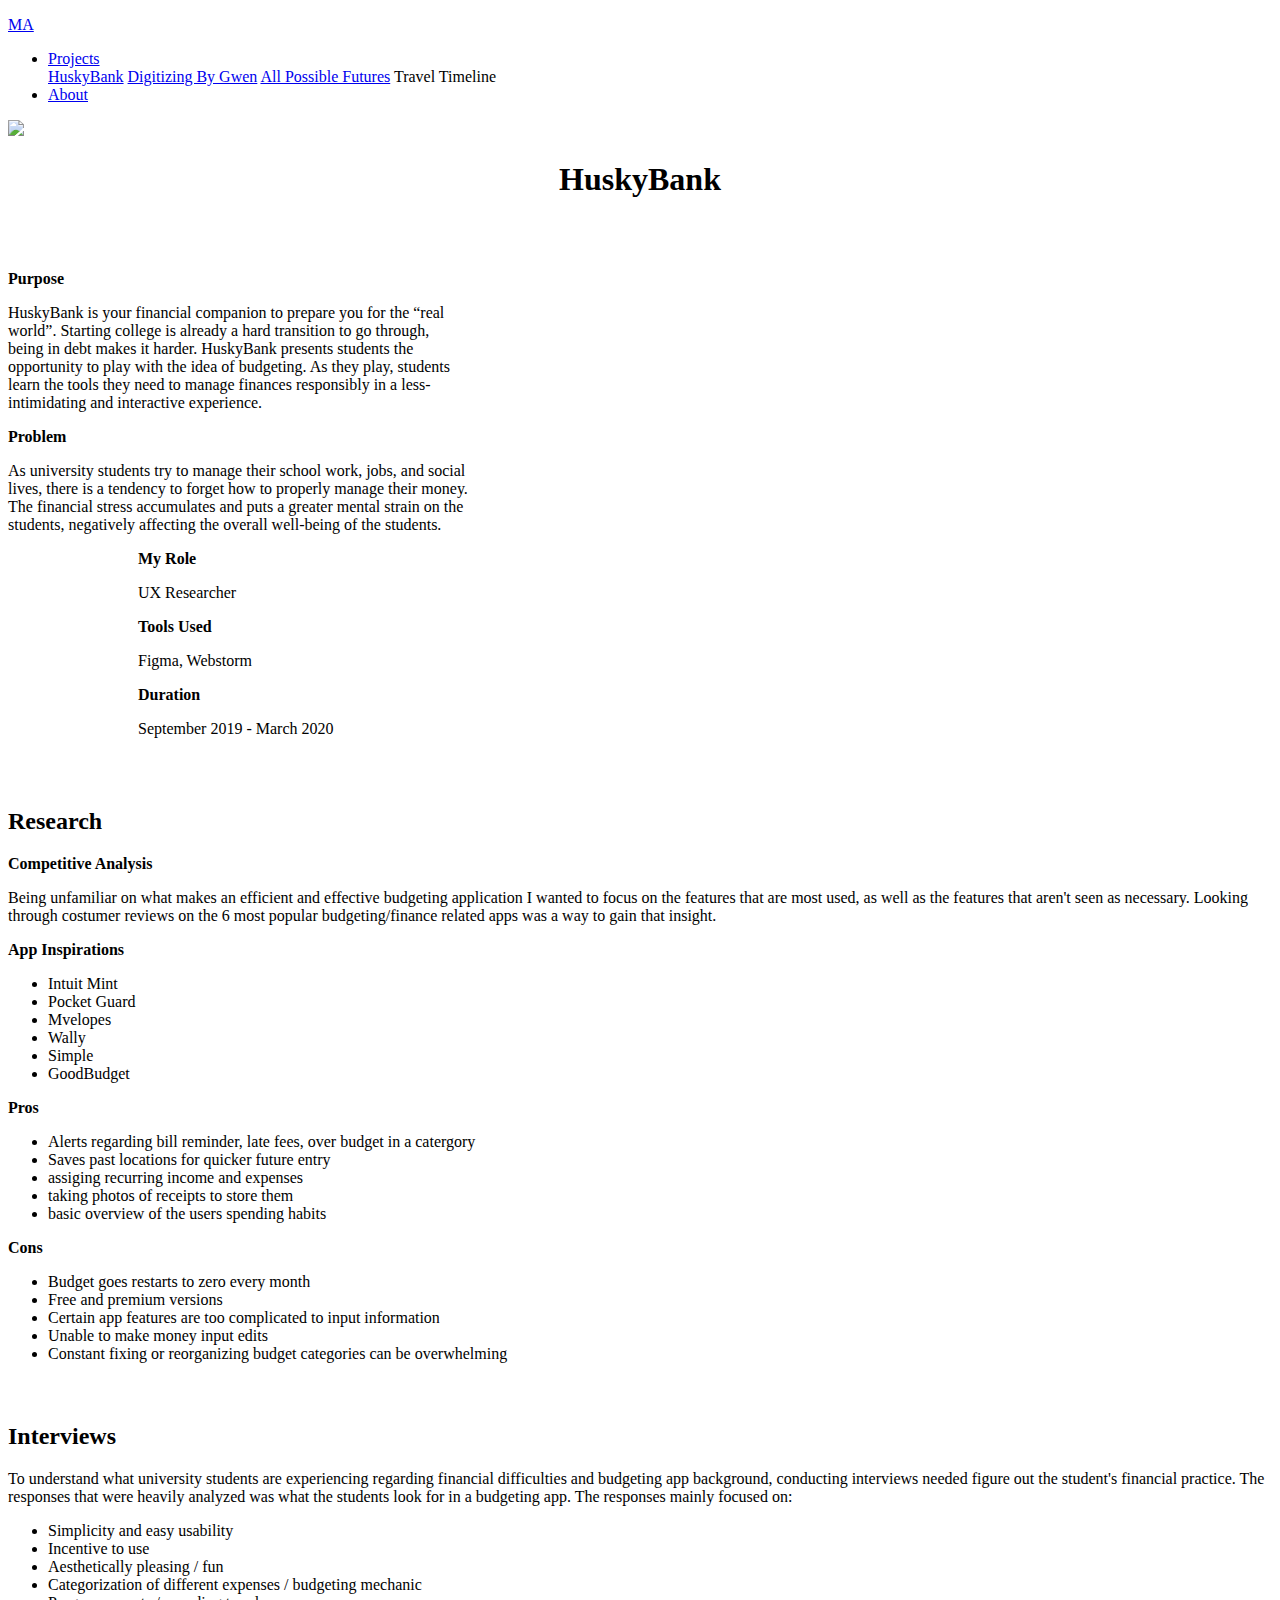
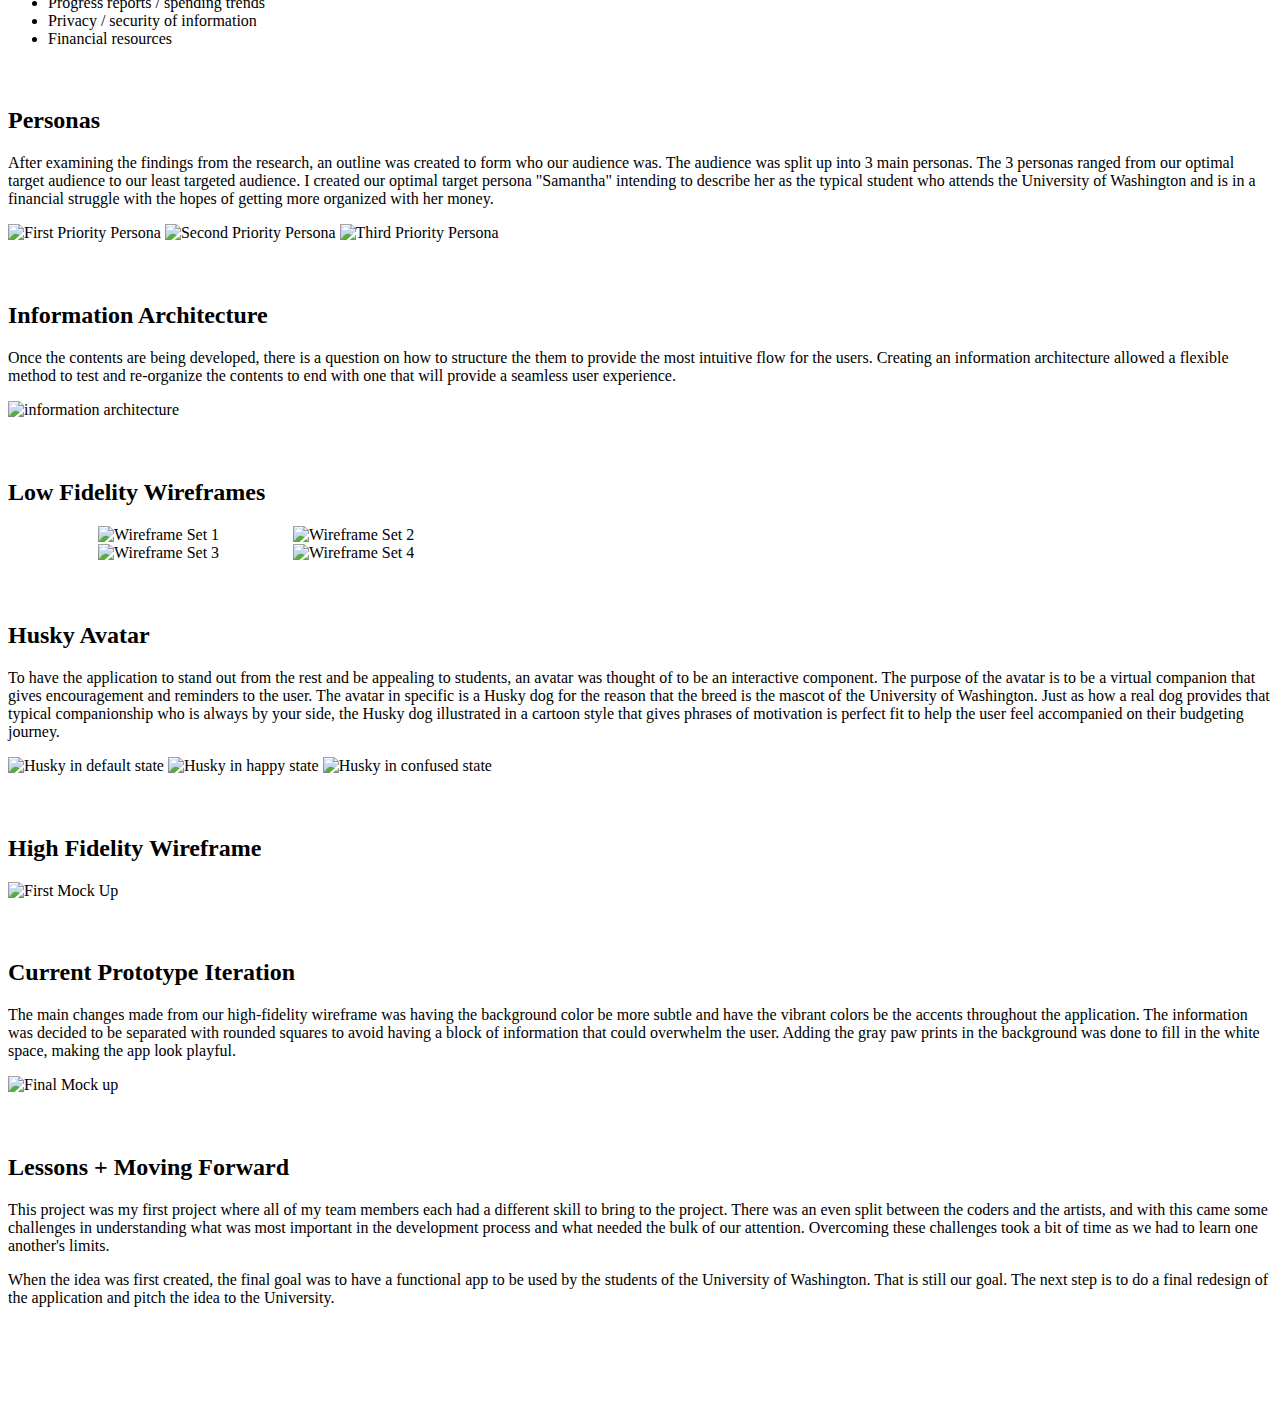
==== HuskyBankPage.html @ 7c109c4b "Update HuskyBankPage.html" ====
<!DOCTYPE html>
<html lang="en">
<head>
    <meta charset="utf-8" />
    <title>HuskyBank</title>
    <link href="css/layout.css" type="text/css" rel="stylesheet"/>
    <link href="css/fonts.css" type="text/css" rel="stylesheet"/>
</head>
    
<body> <!--width is 980px-->
    
    <header>
        
        <div class="navBar">
            <p class="Name"><a href="index.html">MA</a></p>
            <nav>
                <ul>
                    <li class="dropdown"><a href="Index.html" class="dropbtn">Projects</a>
                        <div class="dropdown-content">
                            <a href="HuskyBankPage.html">HuskyBank</a>
                            <a href="OsicizingBySwenPage.html">Digitizing By Gwen</a>
                            <a href="SeniorCapstone.html">All Possible Futures</a>
                            <a>Travel Timeline</a>
                        </div>
                    </li>
                    <li><a href="index.html#About">About</a></li>
                </ul>
            </nav>
        </div>
           
    </header>
     
    <img src="images/HomePage/HuskyBankCover2.png" class="topImage">
        
    <h1 style="text-align: center; padding-bottom: 50px;">HuskyBank</h1>
    
    <section id="GenInfo">
        <section class="container">
            <div style="width: 460px;">
                <p style="font-weight: bold;">Purpose</p> 
                <p>HuskyBank is your financial companion to prepare you for the “real world”. Starting college is already a hard transition to go through, being in debt makes it harder. HuskyBank presents students the opportunity to play with the idea of budgeting. As they play, students learn the tools they need to manage finances responsibly in a less-intimidating and interactive experience.</p> 
            </div>
      
            <div style="width: 460px;">
                <p style="font-weight: bold;">Problem</p>
                <p>As university students try to manage their school work, jobs, and social lives, there is a tendency to forget how to properly manage their money. The financial stress accumulates and puts a greater mental strain on the students, negatively affecting the overall well-being of the students.</p>
            </div>
        </section>

        <section class="container" style="padding-left: 130px;">
            <div>
                <p style="font-weight: bold;">My Role</p>
                <p>UX Researcher</p>
            </div>
    
            <div>
                <p style="font-weight: bold;">Tools Used</p>
                <p>Figma, Webstorm</p>
            </div>
    
            <div>
                <p style="font-weight: bold;">Duration</p>
                <p>September 2019 - March 2020</p>
            </div>
        </section>
    </section>
    
    <h2 class="InfoTitle" style="padding-top: 50px;">Research</h2>
    
    <!---------------------------------- Start of Competitive Analysis -------------------------------------->

    <div class="InfoParas">
        <p><b>Competitive Analysis</b></p>
        <p>Being unfamiliar on what makes an efficient and effective budgeting application I wanted to focus on the features that are most used, as well as the features that aren't seen as necessary. Looking through costumer reviews on the 6 most popular budgeting/finance related apps was a way to gain that insight.</p>
    </div>
    
    
    <div class="List">
            <p><b>App Inspirations</b></p>
                <ul>
                    <li>Intuit Mint</li>
                    <li>Pocket Guard</li>
                    <li>Mvelopes</li>
                    <li>Wally</li>
                    <li>Simple</li>
                    <li>GoodBudget</li>
                </ul>
    </div>

    <section id="PAndC">
            <div>
                <p><b>Pros</b></p>
                    <ul>
                        <li>Alerts regarding bill reminder, late fees, over budget in a catergory</li>
                        <li>Saves past locations for quicker future entry</li>
                        <li>assiging recurring income and expenses</li>
                        <li>taking photos of receipts to store them</li>
                        <li>basic overview of the users spending habits</li>
                    </ul>
           
            </div>
            <div>
                <p><b>Cons</b></p>
                    <ul>
                        <li>Budget goes restarts to zero every month</li>
                        <li>Free and premium versions</li>
                        <li>Certain app features are too complicated to input information</li>
                        <li>Unable to make money input edits</li>
                        <li>Constant fixing or reorganizing budget categories can be overwhelming</li>
                    </ul>
            </div>
        </section>
        
    <!---------------------------------- End of Competitive Analysis -------------------------------------->

    
    
    <!---------------------------------- Start of Interviews -------------------------------------->
    
    <div class="InfoParas">
        <h2 style="padding-top: 40px;">Interviews</h2>
        <p>To understand what university students are experiencing regarding financial difficulties and budgeting app background, conducting interviews needed figure out the student's financial practice. The responses that were heavily analyzed was what the students look for in a budgeting app. The responses mainly focused on:</p>
    </div>
    
    <div class="InfoParas">
        <ul>
            <li>Simplicity and easy usability</li>
            <li>Incentive to use</li>
            <li>Aesthetically pleasing / fun</li>
            <li>Categorization of different expenses / budgeting mechanic</li>
            <li>Progress reports / spending trends</li>
            <li>Privacy / security of information</li>
            <li>Financial resources</li>
        </ul>
    </div>
        
    <!---------------------------------- End of Interviews -------------------------------------->
    
    
    
    <!---------------------------------- Start of Personas -------------------------------------->
    
    <div class="InfoParas">
        <h2 style="padding-top: 40px;">Personas</h2>
        <p>After examining the findings from the research, an outline was created to form who our audience was. The audience was split up into 3 main personas. The 3 personas ranged from our optimal target audience to our least targeted audience. I created our optimal target persona "Samantha" intending to describe her as the typical student who attends the University of Washington and is in a financial struggle with the hopes of getting more organized with her money.</p>
    </div>
    
    <img src="images/HuskyBank/Personas/HuskyBank_Personas_Revised-01.png" id="Persona1" alt="First Priority Persona" style="width: 870px;">
    <img src="images/HuskyBank/Personas/HuskyBank_Personas_Revised-02.png" id="Persona2" alt="Second Priority Persona" style="width: 870px;">
    <img src="images/HuskyBank/Personas/HuskyBank_Personas_Revised-03.png" id="Persona3" alt="Third Priority Persona" style="width: 870px;">
    
    <!---------------------------------- End of Personas -------------------------------------->
    
    
    
    <!---------------------------------- Start of Flow Map -------------------------------------->
    
    <div class="InfoParas">
        <h2 style="padding-top: 40px;">Information Architecture</h2>
        <p>Once the contents are being developed, there is a question on how to structure the them to provide the most intuitive flow for the users. Creating an information architecture allowed a flexible method to test and re-organize the contents to end with one that will provide a seamless user experience. </p>
    </div>
    
    <img src="images/HuskyBank/Group%20Project.png" id="UserFM" alt="information architecture">
    
    <!---------------------------------- End of Flow Map -------------------------------------->
    
    
    
    <!---------------------------------- Start of Low Fidelity Wireframes -------------------------------------->
    
    <h2 class="InfoTitle" style="padding-top: 40px;">Low Fidelity Wireframes</h2>
    
    <div class="InfoParas">
        <div>
            <img src="images/HuskyBank/Wireframe/Wireframe%201.png" id="WF1" alt="Wireframe Set 1" style="padding-right: 70px; padding-left: 90px;">
            <img src="images/HuskyBank/Wireframe/Wireframe%202.png" id="WF2" alt="Wireframe Set 2">
        </div>
        <div>
            <img src="images/HuskyBank/Wireframe/Wireframe%203.png" id="WF3" alt="Wireframe Set 3" style="padding-right: 70px; padding-left: 90px;">
            <img src="images/HuskyBank/Wireframe/Wireframe%204.png" id="WF4" alt="Wireframe Set 4">
        </div>
    </div>
    
    <!---------------------------------- End of Low Fidelty Wireframes -------------------------------------->
    
    
    
    <!---------------------------------- Start of Husky Avatar Design -------------------------------------->
    
    <div class="InfoParas">
        <h2 style="padding-top: 40px;">Husky Avatar</h2>
        <p>To have the application to stand out from the rest and be appealing to students, an avatar was thought of to be an interactive component. The purpose of the avatar is to be a virtual companion that gives encouragement and reminders to the user. The avatar in specific is a Husky dog for the reason that the breed is the mascot of the University of Washington. Just as how a real dog provides that typical companionship who is always by your side, the Husky dog illustrated in a cartoon style that gives phrases of motivation is perfect fit to help the user feel accompanied on their budgeting journey.</p>
    </div>
        
    <img src="images/HuskyBank/Avatar/Husky-Default-Final.png" style="width: 400px;" id="Husky1" alt="Husky in default state">
    <img src="images/HuskyBank/Avatar/Husky-Happy-Final.png" style="width: 400px;" id="Husky2" alt="Husky in happy state">
    <img src="images/HuskyBank/Avatar/Husky-Confused-Final.png" style="width: 400px;" id="Husky3" alt="Husky in confused state">
    
    <!---------------------------------- End of Husky Avatar -------------------------------------->
    
    
    
    <!---------------------------------- Start of High Fidelity Wireframe -------------------------------------->
    
    <div class="InfoTitle">
        <h2 style="padding-top: 40px;">High Fidelity Wireframe</h2>
    </div>
    
    <img src="images/HuskyBank/Screen_Shot_2020-06-15_at_2.09.11_AM.png" id="HuskyScreens" alt="First Mock Up">
    
    <!---------------------------------- End of High Fidelity Wireframe -------------------------------------->
    
    
    
    <!---------------------------------- Start of Current High Fidelity Wireframe -------------------------------------->
    
    <div class="InfoParas">
        <h2 style="padding-top: 40px;">Current Prototype Iteration</h2>
        <p>The main changes made from our high-fidelity wireframe was having the background color be more subtle and have the vibrant colors be the accents throughout the application. The information was decided to be separated with rounded squares to avoid having a block of information that could overwhelm the user. Adding the gray paw prints in the background was done to fill in the white space, making the app look playful.</p>
    </div>
    
    <img src="images/HuskyBank/HuskyBankMockUp.png" id="HuskyScreens" alt="Final Mock up">
    
    <!---------------------------------- End of Current High Fidelity Wireframe -------------------------------------->
    
    
    
    <!---------------------------------- Start of Lessons + What I Would Change -------------------------------------->
    
    <div class="InfoParas">
        <h2 style="padding-top: 40px;">Lessons + Moving Forward</h2>
        <p>This project was my first project where all of my team members each had a different skill to bring to the project. There was an even split between the coders and the artists, and with this came some challenges in understanding what was most important in the development process and what needed the bulk of our attention. Overcoming these challenges took a bit of time as we had to learn one another's limits.</p>
        <p style="padding-bottom: 90px";>When the idea was first created, the final goal was to have a functional app to be used by the students of the University of Washington. That is still our goal. The next step is to do a final redesign of the application and pitch the idea to the University.</p>
    </div>
    
    <!---------------------------------- End of Lessons + What I Would Change -------------------------------------->
    
</body>
</html>
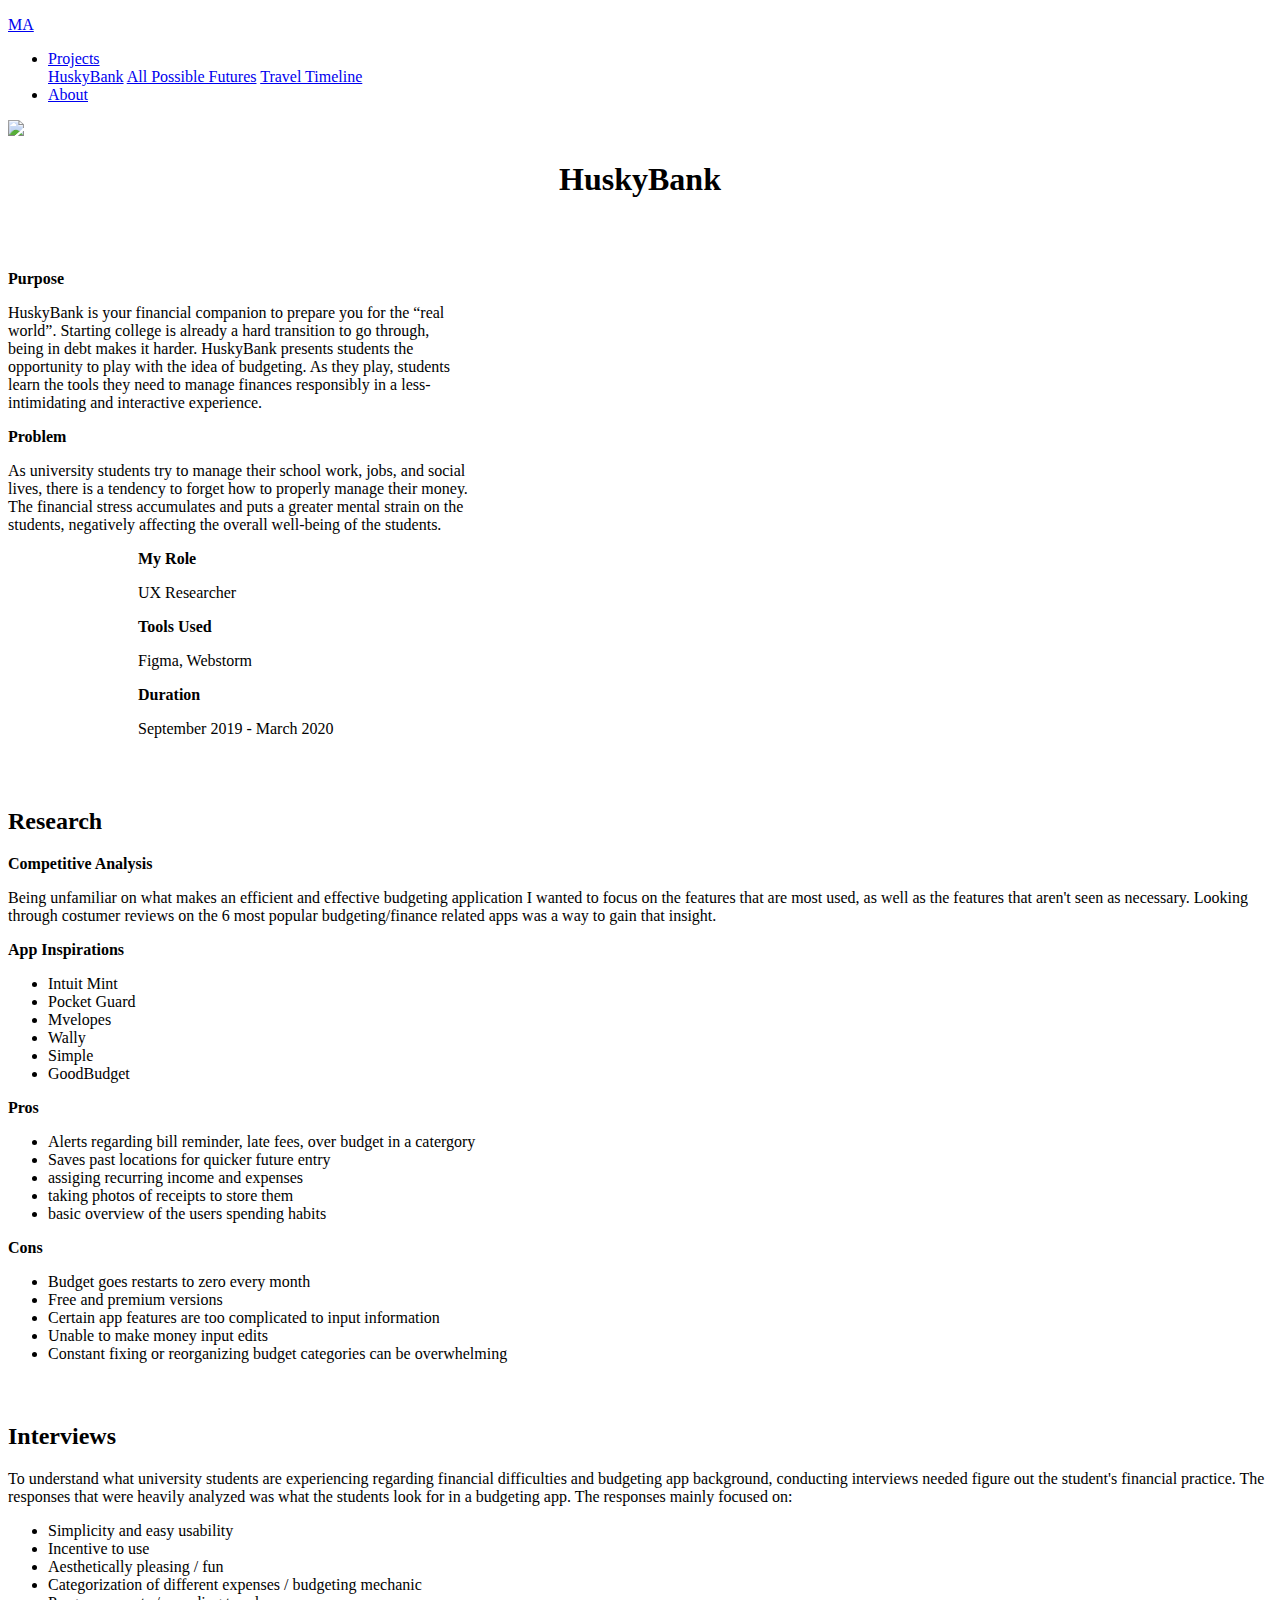
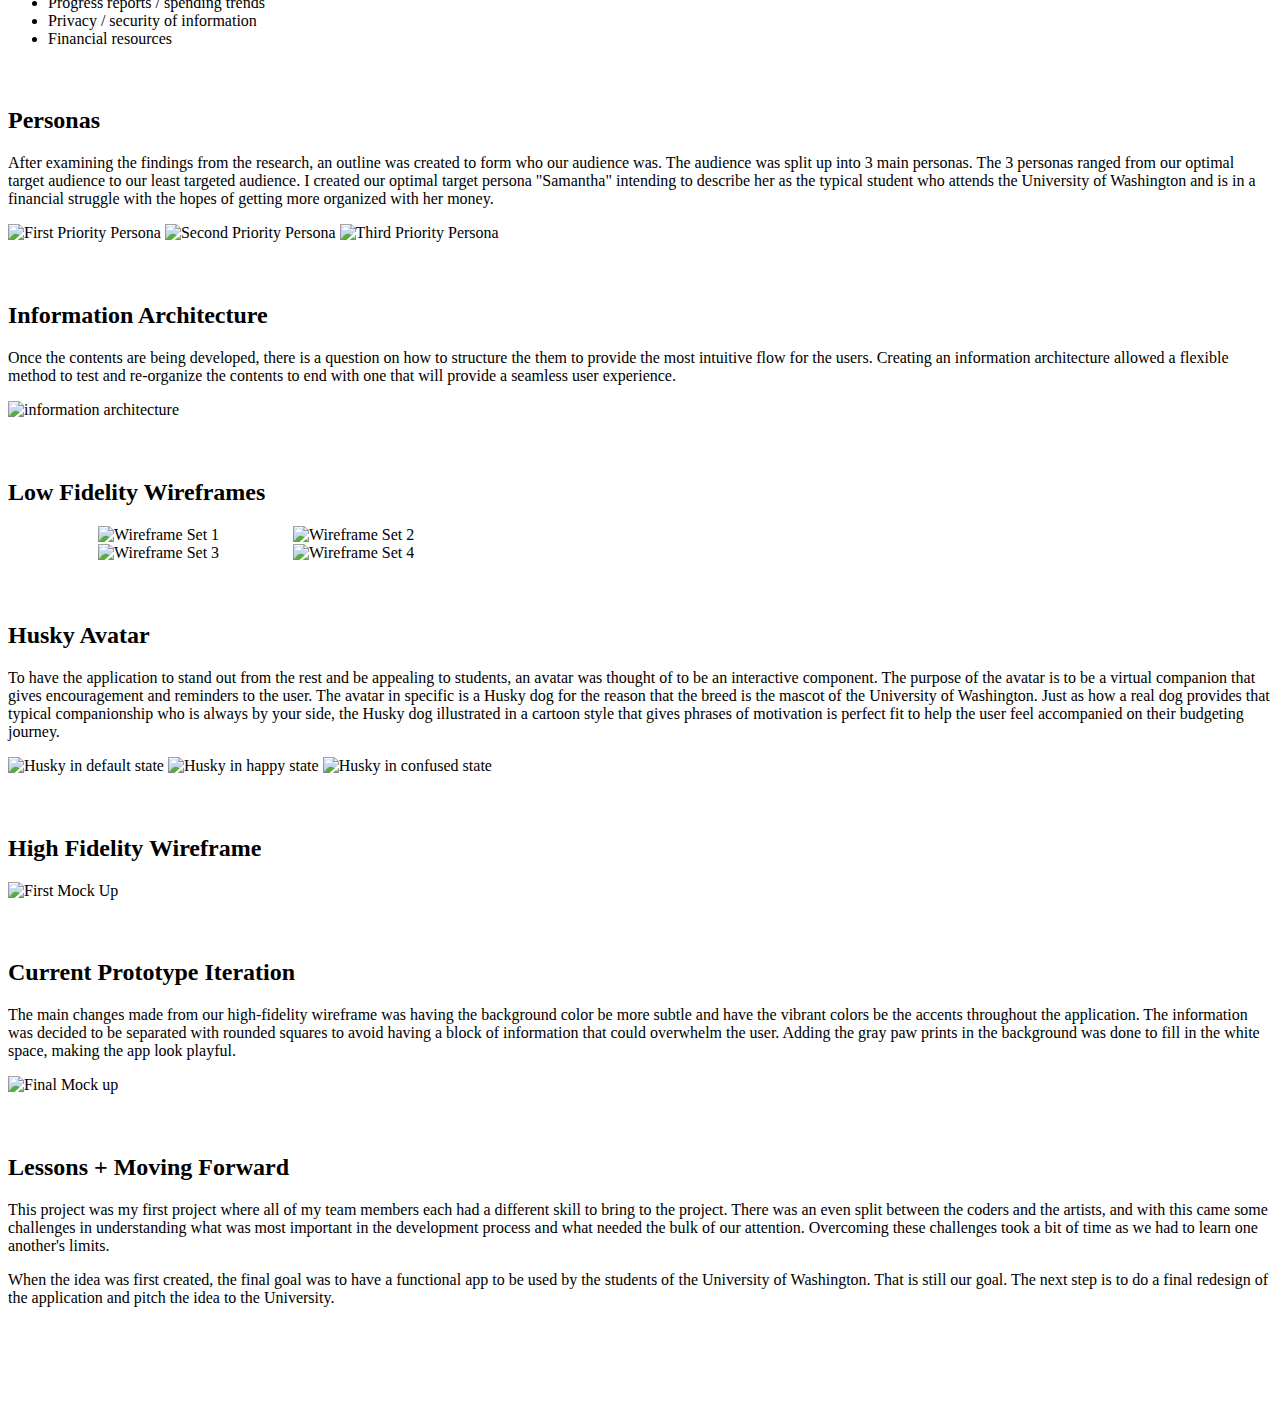
==== commit 3f56f5a0: "Update HuskyBankPage.html" ====
--- a/HuskyBankPage.html
+++ b/HuskyBankPage.html
@@ -15,12 +15,11 @@
             <p class="Name"><a href="index.html">MA</a></p>
             <nav>
                 <ul>
-                    <li class="dropdown"><a href="Index.html" class="dropbtn">Projects</a>
+                    <li class="dropdown"><a href="index.html" class="dropbtn">Projects</a>
                         <div class="dropdown-content">
                             <a href="HuskyBankPage.html">HuskyBank</a>
-                            <a href="OsicizingBySwenPage.html">Digitizing By Gwen</a>
                             <a href="SeniorCapstone.html">All Possible Futures</a>
-                            <a>Travel Timeline</a>
+                            <a href="TravelTimeline.html">Travel Timeline</a>
                         </div>
                     </li>
                     <li><a href="index.html#About">About</a></li>
@@ -157,7 +156,7 @@
     
     <div class="InfoParas">
         <h2 style="padding-top: 40px;">Information Architecture</h2>
-        <p>Once the contents are being developed, there is a question on how to structure the them to provide the most intuitive flow for the users. Creating an information architecture allowed a flexible method to test and re-organize the contents to end with one that will provide a seamless user experience. </p>
+        <p>Once the contents are being developed, there is a question on how to structure the them to provide the most intuitive flow for the users. Creating an information architecture allowed a flexible method to test and re-organize the contents to end with one that will provide a seamless user experience.</p>
     </div>
     
     <img src="images/HuskyBank/Group%20Project.png" id="UserFM" alt="information architecture">
